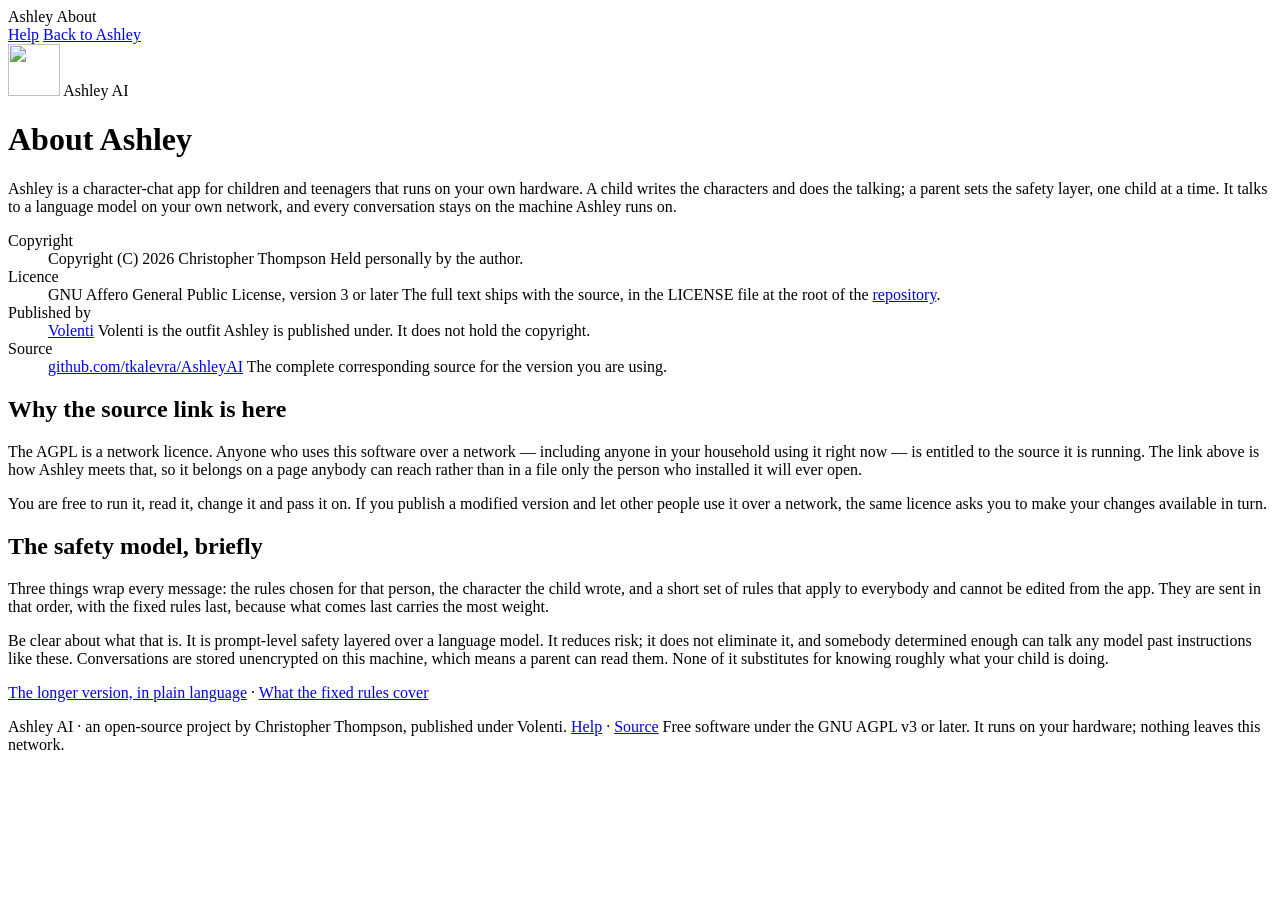
==== frontend/pages/about.html @ 71416b6b "Ashley AI: self-hosted character chat with a parent-owned safety layer A chat app for children and t" ====
<!DOCTYPE html>
<html lang="en">
<head>
<meta charset="UTF-8">
<meta name="viewport" content="width=device-width, initial-scale=1, viewport-fit=cover">
<meta name="robots" content="noindex, nofollow">
<meta name="theme-color" content="#0a0912">
<title>Ashley — about</title>
<link rel="icon" href="/assets/favicon.svg?v=2" type="image/svg+xml">
<link rel="stylesheet" href="/assets/base.css?v=3">
<link rel="stylesheet" href="/assets/help.css?v=1">
<link rel="stylesheet" href="/assets/brand.css?v=1">
<script src="/assets/theme.js?v=1"></script>
</head>
<body class="doc-body">

<div class="aurora" aria-hidden="true"></div>

<div class="doc">

  <header class="doc-top">
    <span class="brand-wordmark">
      <span class="brand-mark" aria-hidden="true"></span>
      Ashley
      <span class="brand-wordmark-sub">About</span>
    </span>
    <nav class="doc-top-actions" aria-label="Elsewhere">
      <a class="btn btn-ghost btn-compact" href="/help">Help</a>
      <a class="btn btn-ghost btn-compact" href="/">Back to Ashley</a>
    </nav>
  </header>

  <main class="doc-main">

    <!-- The mark is the app's own asterisk, drawn as an SVG served from
         this origin. No remote logo: the policy is default-src 'self'. -->
    <div class="doc-hero">
      <img class="doc-hero-mark" src="/assets/favicon.svg?v=2" alt="" width="52" height="52">
      <span class="brand-wordmark">
        <span class="brand-mark" aria-hidden="true"></span>
        Ashley
        <span class="brand-wordmark-sub">AI</span>
      </span>
    </div>

    <h1 class="doc-title">About Ashley</h1>

    <p class="doc-lede">
      Ashley is a character-chat app for children and teenagers that runs on
      your own hardware. A child writes the characters and does the talking;
      a parent sets the safety layer, one child at a time. It talks to a
      language model on your own network, and every conversation stays on
      the machine Ashley runs on.
    </p>

    <dl class="doc-facts">
      <div class="doc-fact">
        <dt>Copyright</dt>
        <dd>
          Copyright (C) 2026 Christopher Thompson
          <span class="doc-fact-note">Held personally by the author.</span>
        </dd>
      </div>
      <div class="doc-fact">
        <dt>Licence</dt>
        <dd>
          GNU Affero General Public License, version 3 or later
          <span class="doc-fact-note">
            The full text ships with the source, in the LICENSE file at the
            root of the
            <a href="https://github.com/tkalevra/AshleyAI/blob/main/LICENSE"
               target="_blank" rel="noopener noreferrer">repository</a>.
          </span>
        </dd>
      </div>
      <div class="doc-fact">
        <dt>Published by</dt>
        <dd>
          <a href="https://volenti.ca" target="_blank" rel="noopener noreferrer">Volenti</a>
          <span class="doc-fact-note">
            Volenti is the outfit Ashley is published under. It does not hold
            the copyright.
          </span>
        </dd>
      </div>
      <div class="doc-fact">
        <dt>Source</dt>
        <dd>
          <a href="https://github.com/tkalevra/AshleyAI"
             target="_blank" rel="noopener noreferrer">github.com/tkalevra/AshleyAI</a>
          <span class="doc-fact-note">
            The complete corresponding source for the version you are using.
          </span>
        </dd>
      </div>
    </dl>

    <section class="doc-section" id="licence">
      <h2 class="doc-h">Why the source link is here</h2>
      <p class="doc-p">
        The AGPL is a network licence. Anyone who uses this software over a
        network — including anyone in your household using it right now — is
        entitled to the source it is running. The link above is how Ashley
        meets that, so it belongs on a page anybody can reach rather than in
        a file only the person who installed it will ever open.
      </p>
      <p class="doc-p">
        You are free to run it, read it, change it and pass it on. If you
        publish a modified version and let other people use it over a
        network, the same licence asks you to make your changes available in
        turn.
      </p>
    </section>

    <section class="doc-section" id="safety">
      <h2 class="doc-h">The safety model, briefly</h2>
      <p class="doc-p">
        Three things wrap every message: the rules chosen for that person,
        the character the child wrote, and a short set of rules that apply to
        everybody and cannot be edited from the app. They are sent in that
        order, with the fixed rules last, because what comes last carries the
        most weight.
      </p>
      <p class="doc-p">
        Be clear about what that is. It is prompt-level safety layered over a
        language model. It reduces risk; it does not eliminate it, and
        somebody determined enough can talk any model past instructions like
        these. Conversations are stored unencrypted on this machine, which
        means a parent can read them. None of it substitutes for knowing
        roughly what your child is doing.
      </p>
      <p class="doc-p">
        <a class="link-btn link-btn-inline" href="/help#limits">The longer version, in plain language</a>
        &middot;
        <a class="link-btn link-btn-inline" href="/help#core">What the fixed rules cover</a>
      </p>
    </section>

  </main>

  <footer class="brand-credit brand-credit-ruled">
    <span class="brand-credit-line">
      Ashley AI &middot; an open-source project by
      <span class="brand-credit-holder">Christopher Thompson</span>,
      published under <span class="brand-credit-org">Volenti</span>.
    </span>
    <span class="brand-credit-sep" aria-hidden="true"></span>
    <span class="brand-credit-line">
      <a href="/help">Help</a> &middot;
      <a href="https://github.com/tkalevra/AshleyAI" target="_blank" rel="noopener noreferrer">Source</a>
    </span>
    <span class="brand-licence">
      Free software under the GNU AGPL v3 or later. It runs on your
      hardware; nothing leaves this network.
    </span>
  </footer>

</div>

</body>
</html>
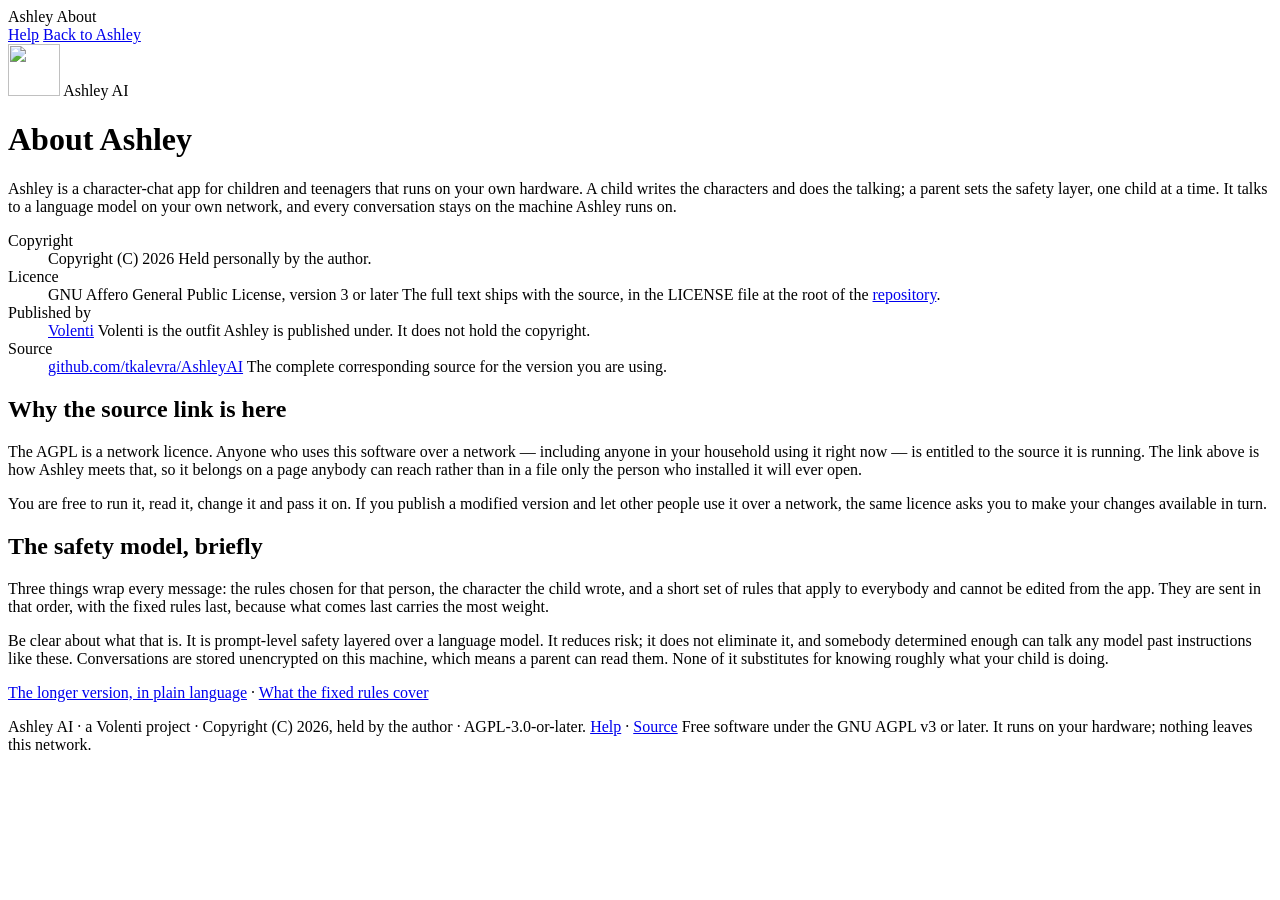
==== commit 0bbee224: "Rebrand: attribute to Volenti, remove author name from public surfaces" ====
--- a/frontend/pages/about.html
+++ b/frontend/pages/about.html
@@ -57,7 +57,7 @@
       <div class="doc-fact">
         <dt>Copyright</dt>
         <dd>
-          Copyright (C) 2026 Christopher Thompson
+          Copyright (C) 2026
           <span class="doc-fact-note">Held personally by the author.</span>
         </dd>
       </div>
@@ -140,9 +140,9 @@
 
   <footer class="brand-credit brand-credit-ruled">
     <span class="brand-credit-line">
-      Ashley AI &middot; an open-source project by
-      <span class="brand-credit-holder">Christopher Thompson</span>,
-      published under <span class="brand-credit-org">Volenti</span>.
+      Ashley AI &middot; a <span class="brand-credit-org">Volenti</span> project &middot;
+      <span class="brand-credit-holder">Copyright (C) 2026, held by the author</span>
+      &middot; AGPL-3.0-or-later.
     </span>
     <span class="brand-credit-sep" aria-hidden="true"></span>
     <span class="brand-credit-line">
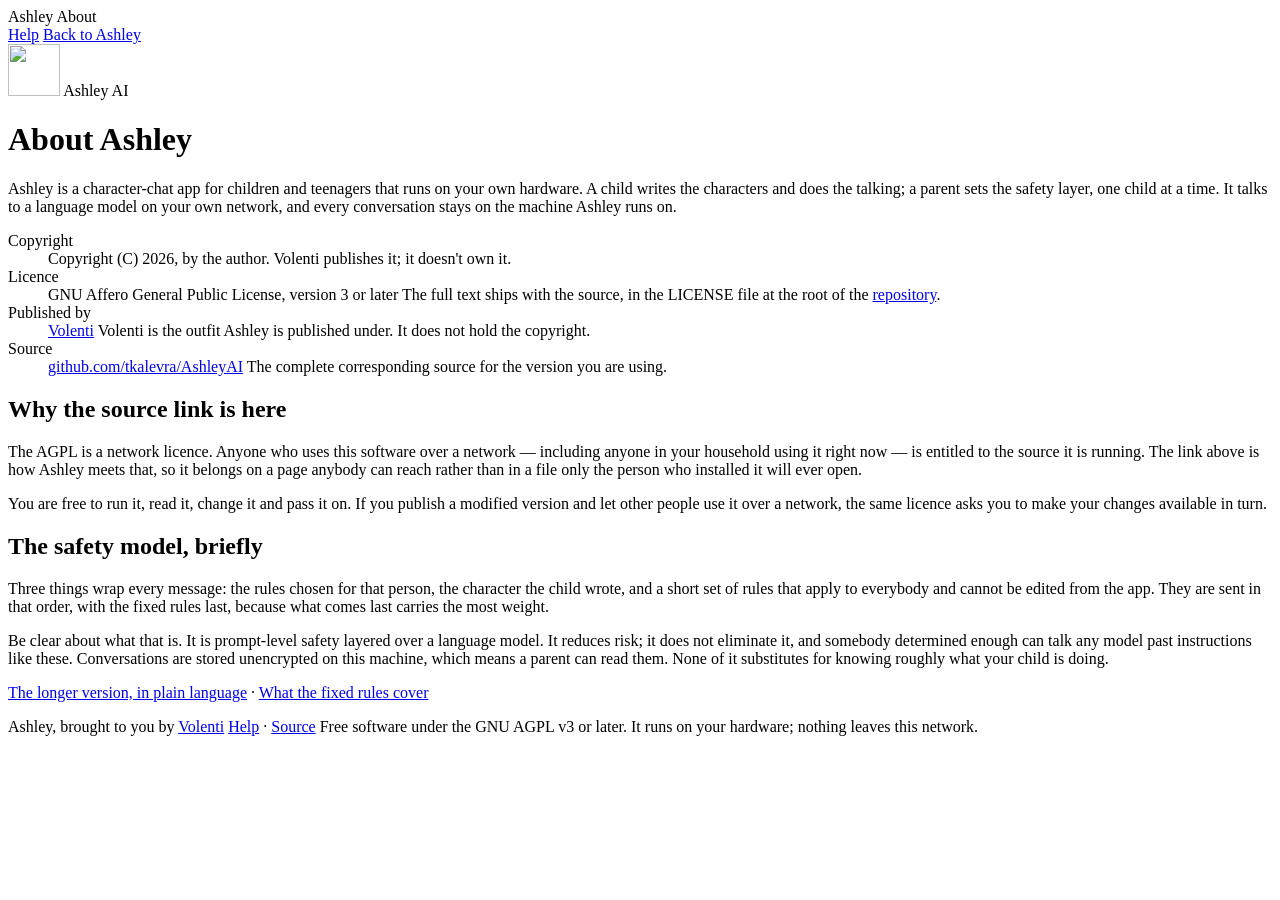
==== commit 52c2aa84: "Footer: say it like a person Ashley, brought to you by Volenti. Licence detail stays on the about pa" ====
--- a/frontend/pages/about.html
+++ b/frontend/pages/about.html
@@ -57,8 +57,7 @@
       <div class="doc-fact">
         <dt>Copyright</dt>
         <dd>
-          Copyright (C) 2026
-          <span class="doc-fact-note">Held personally by the author.</span>
+          Copyright (C) 2026, by the author. Volenti publishes it; it doesn't own it.
         </dd>
       </div>
       <div class="doc-fact">
@@ -140,9 +139,7 @@
 
   <footer class="brand-credit brand-credit-ruled">
     <span class="brand-credit-line">
-      Ashley AI &middot; a <span class="brand-credit-org">Volenti</span> project &middot;
-      <span class="brand-credit-holder">Copyright (C) 2026, held by the author</span>
-      &middot; AGPL-3.0-or-later.
+      Ashley, brought to you by <a class="brand-credit-org" href="https://volenti.ca" target="_blank" rel="noopener noreferrer">Volenti</a>
     </span>
     <span class="brand-credit-sep" aria-hidden="true"></span>
     <span class="brand-credit-line">
